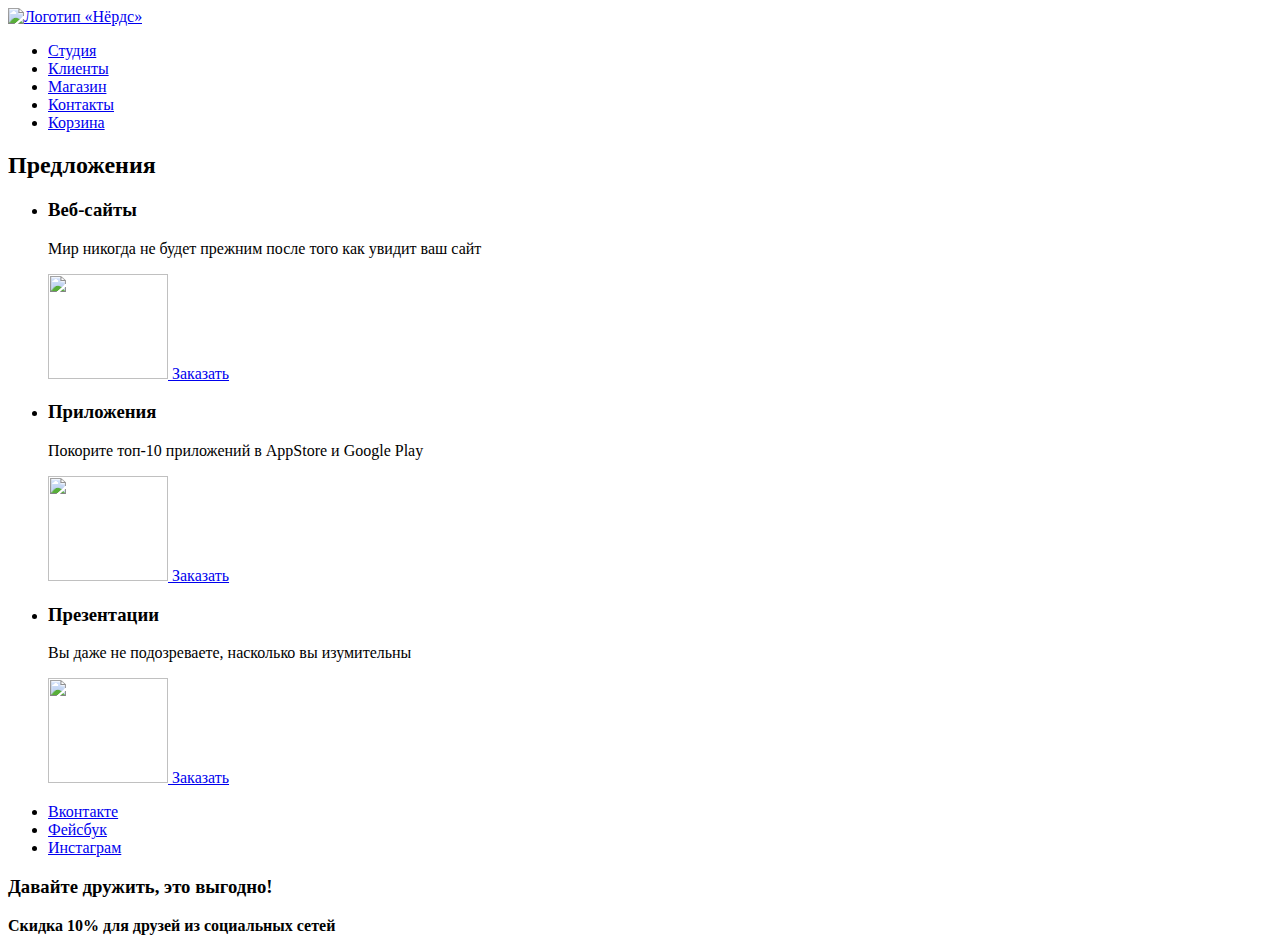
==== index.html.html @ 4a50c4e0 "разметк личного проекта (Главная)" ====
<!DOCTYPE html>
<html lang="ru">
  <head>
    <meta charset="utf-8">
    <title>HTML Academy: Нёрдс</title>
  </head>
  <body>
<header class="main-header">
  <nav class="main-navigation">
    <a class="main-header-logo" img href="index.html">
      <img src="img/logo.svg" width="111" height="24" alt="Логотип «Нёрдс»">
    </a>
    <ul class="site-navigation">
      <li><a href="info.html">Студия</a></li>
      <li><a href="clients.html">Клиенты</a></li>
      <li><a href="shop.html">Магазин</a></li>
      <li><a href="contacts.html">Контакты</a></li>
      <li><a href="basket.html">Корзина</a></li>
    </ul>
    </nav>
</header>
<main>
    <section class="catalog">
      <h2 class="visually-hidden">Предложения</h2>
        <ul class="catalog-list">
          <li class="catalog-item">
           <h3>Веб-сайты</h3>
           <p>Мир никогда не будет прежним после того как увидит ваш сайт</p>
          </li>
          <p class="catalog-item-image">
            <a href="catalog-item.html">
              <img src="img/product-1.jpg" width="120" height="105">
           <a class="button" href="#">Заказать</a>
          <li class="catalog-item">
           <h3>Приложения</h3>
           <p>Покорите топ-10 приложений в AppStore и Google Play</p>
           </li>
           <p class="catalog-item-image">
            <a href="catalog-item.html">
              <img src="img/product-1.jpg" width="120" height="105">
          <a class="button" href="#">Заказать</a>
           <li class="catalog-item">
           <h3>Презентации</h3>
           <p>Вы даже не подозреваете, насколько вы изумительны</p>
           </li>
           <p class="catalog-item-image">
            <a href="catalog-item.html">
              <img src="img/product-1.jpg" width="120" height="105">
          <a class="button" href="#">Заказать</a>
</li>
</ul>
</main>
<footer class="main-footer">
  <p class="footer-contacts">
    <ul>
    <li><a class="social-botton" href="#">Вконтакте</a></li>
    <li><a class="social-botton" href="#">Фейсбук</a></li>
    <li><a class="social-botton" href="#">Инстаграм</a></li>
  </ul>
  <h3>Давайте дружить, это выгодно!</h3>
  <b>Скидка 10% для друзей из социальных сетей</b>
</p>
</footer>
  </body>
</html>
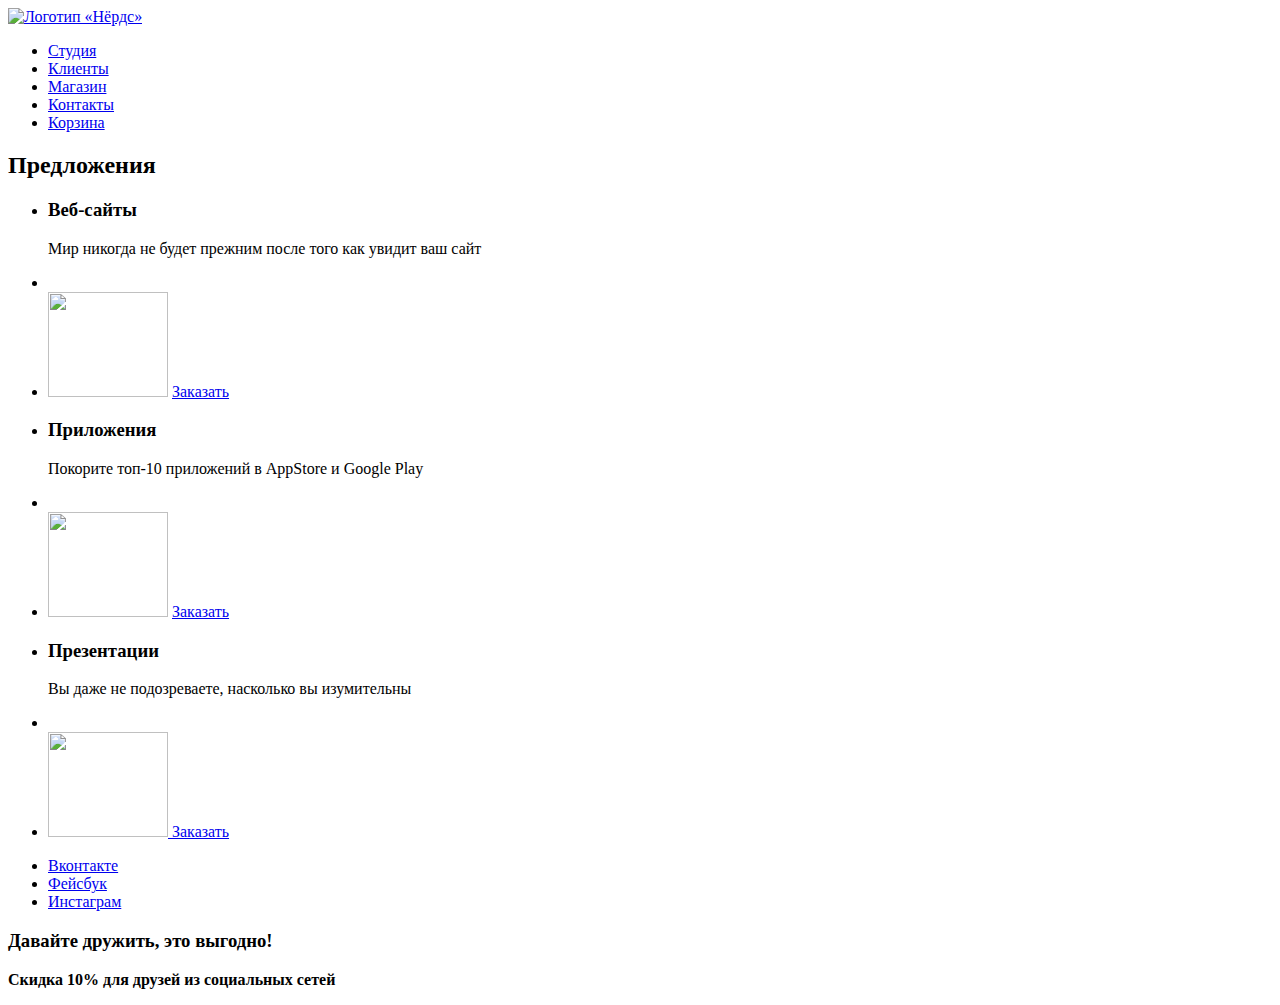
==== commit 3ae2e531: "Исправление ошибок" ====
--- a/index.html.html
+++ b/index.html.html
@@ -5,17 +5,18 @@
     <title>HTML Academy: Нёрдс</title>
   </head>
   <body>
-<header class="main-header">
-  <nav class="main-navigation">
-    <a class="main-header-logo" img href="index.html">
-      <img src="img/logo.svg" width="111" height="24" alt="Логотип «Нёрдс»">
-    </a>
-    <ul class="site-navigation">
-      <li><a href="info.html">Студия</a></li>
-      <li><a href="clients.html">Клиенты</a></li>
-      <li><a href="shop.html">Магазин</a></li>
-      <li><a href="contacts.html">Контакты</a></li>
-      <li><a href="basket.html">Корзина</a></li>
+    <header class="main-header">
+          <nav class="main-navigation">
+          <a class="main-header-logo" href="index.html">
+          <img src="logo/svg" width="90" height="90" alt="Логотип «Нёрдс»">
+        </a>
+          <nav class="main-navigation">
+        <ul class="site-navigation">
+          <li><a href="#info">Студия</a></li>
+          <li><a href="#clients">Клиенты</a></li>
+          <li><a href="#shop">Магазин</a></li>
+          <li><a href="#contacts">Контакты</a></li>
+          <li><a href="#basket">Корзина</a></li>
     </ul>
     </nav>
 </header>
@@ -27,35 +28,41 @@
            <h3>Веб-сайты</h3>
            <p>Мир никогда не будет прежним после того как увидит ваш сайт</p>
           </li>
-          <p class="catalog-item-image">
-            <a href="catalog-item.html">
+          <li class="catalog-item-image">
+            <a href="catalog-item.html"></a>
+            </li>
+            <li>
               <img src="img/product-1.jpg" width="120" height="105">
            <a class="button" href="#">Заказать</a>
+         </li>
           <li class="catalog-item">
            <h3>Приложения</h3>
            <p>Покорите топ-10 приложений в AppStore и Google Play</p>
            </li>
-           <p class="catalog-item-image">
-            <a href="catalog-item.html">
+           <li class="catalog-item-image">
+            <a href="catalog-item.html"></a>
+          </li>
+          <li>
               <img src="img/product-1.jpg" width="120" height="105">
           <a class="button" href="#">Заказать</a>
+        </li>
            <li class="catalog-item">
            <h3>Презентации</h3>
            <p>Вы даже не подозреваете, насколько вы изумительны</p>
            </li>
-           <p class="catalog-item-image">
-            <a href="catalog-item.html">
+           <li class="catalog-item-image">
+            <a href="catalog-item.html"></li>
+              <li>
               <img src="img/product-1.jpg" width="120" height="105">
           <a class="button" href="#">Заказать</a>
 </li>
 </ul>
 </main>
 <footer class="main-footer">
-  <p class="footer-contacts">
-    <ul>
-    <li><a class="social-botton" href="#">Вконтакте</a></li>
-    <li><a class="social-botton" href="#">Фейсбук</a></li>
-    <li><a class="social-botton" href="#">Инстаграм</a></li>
+  <ul class="footer-contacts">
+    <li><a class="social-button" href="#">Вконтакте</a></li>
+    <li><a class="social-button" href="#">Фейсбук</a></li>
+    <li><a class="social-button" href="#">Инстаграм</a></li>
   </ul>
   <h3>Давайте дружить, это выгодно!</h3>
   <b>Скидка 10% для друзей из социальных сетей</b>
